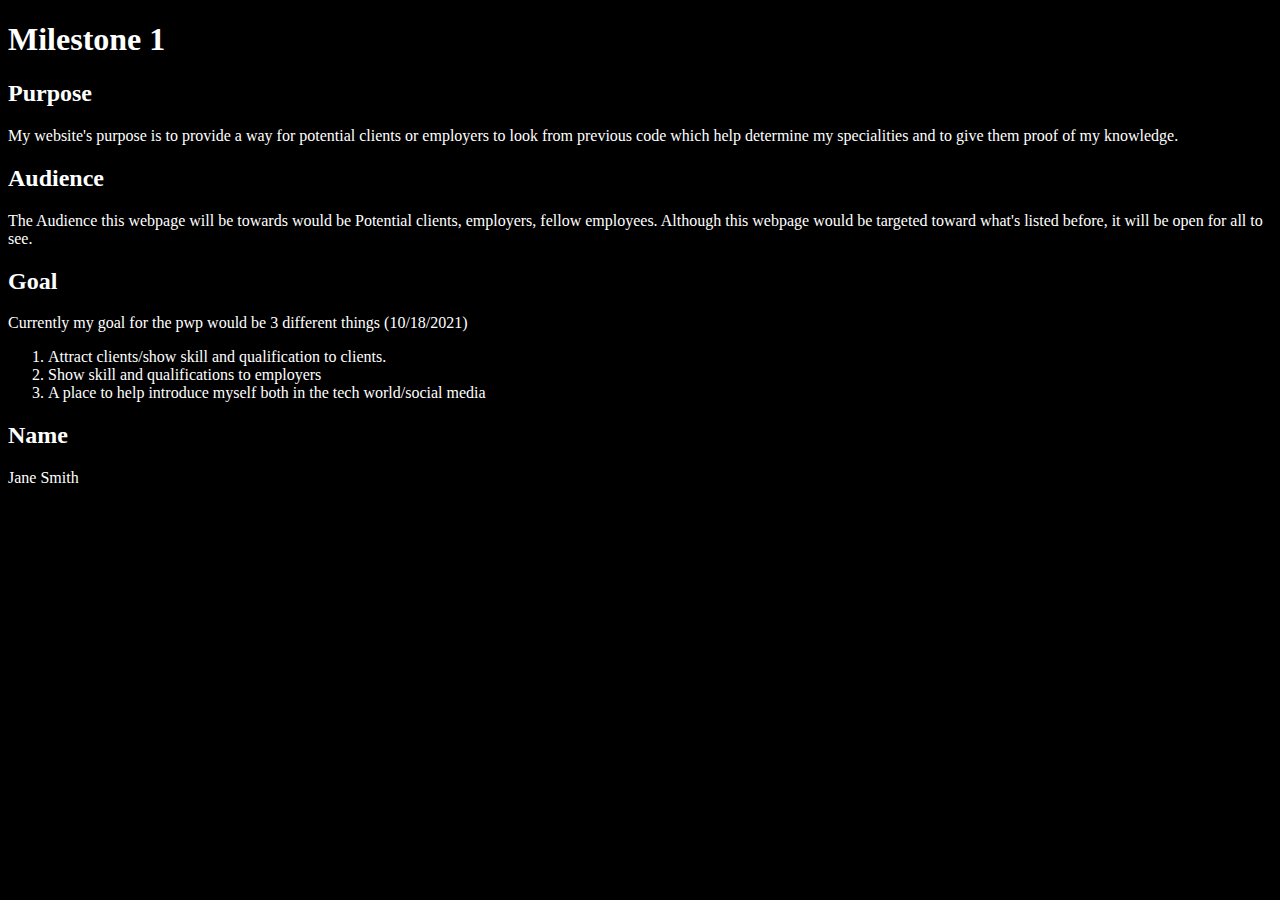
==== public_html/documentation/milestone-1.html @ 4842236b "Create style.css and edited milestone-1.html" ====
<!doctype html>
<html lang="en">
<head>
    <link rel="stylesheet" href="style.css">
    <meta charset="UTF-8">
    <title>Milestone-1</title>
</head>
<body>
    <h1>Milestone 1</h1>


    <!-- Purpose, Audience, Goal -->
    <section>
        <h2>Purpose</h2>
        <p>
            My website's purpose is to provide a way for potential clients or employers to look from previous code which
            help determine my specialities and to give them proof of my knowledge.
        </p>
        <h2>Audience</h2>
        <p>
            The Audience this webpage will be towards would be Potential clients, employers, fellow employees.
            Although this webpage would be targeted toward what's listed before, it will be open for all to see.
        </p>
        <h2>Goal</h2>
        <p>Currently my goal for the pwp would be 3 different things (10/18/2021)</p>
        <ol>
            <li>Attract clients/show skill and qualification to clients.</li>
            <li>Show skill and qualifications to employers</li>
            <li>A place to help introduce myself both in the tech world/social media</li>
        </ol>
    </section>

    <!-- Persona -->
    <section>
    <h2>Name</h2>
    <p>Jane Smith</p>
    </section>



</body>
</html>
---- public_html/documentation/style.css ----
* {
    background-color: black;
    color: white;
}
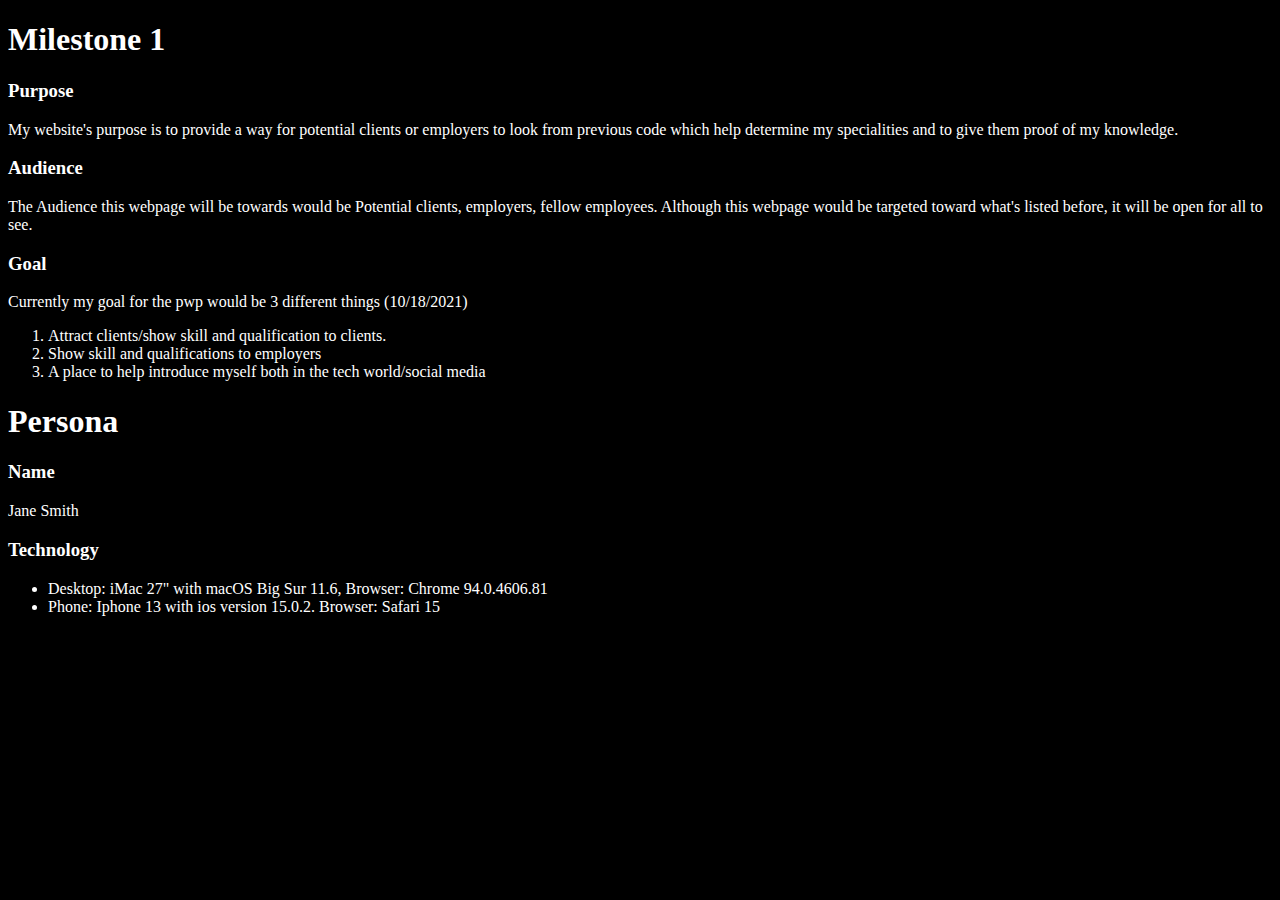
==== commit 4d74fcd4: "added Technology section" ====
--- a/public_html/documentation/milestone-1.html
+++ b/public_html/documentation/milestone-1.html
@@ -11,17 +11,17 @@
 
     <!-- Purpose, Audience, Goal -->
     <section>
-        <h2>Purpose</h2>
+        <h3>Purpose</h3>
         <p>
             My website's purpose is to provide a way for potential clients or employers to look from previous code which
             help determine my specialities and to give them proof of my knowledge.
         </p>
-        <h2>Audience</h2>
+        <h3>Audience</h3>
         <p>
             The Audience this webpage will be towards would be Potential clients, employers, fellow employees.
             Although this webpage would be targeted toward what's listed before, it will be open for all to see.
         </p>
-        <h2>Goal</h2>
+        <h3>Goal</h3>
         <p>Currently my goal for the pwp would be 3 different things (10/18/2021)</p>
         <ol>
             <li>Attract clients/show skill and qualification to clients.</li>
@@ -32,8 +32,20 @@
 
     <!-- Persona -->
     <section>
-    <h2>Name</h2>
+    <h1>Persona</h1>
+    <h3>Name</h3>
     <p>Jane Smith</p>
+    <h3>Technology</h3>
+    <ul>
+        <li>Desktop: iMac 27" with macOS Big Sur 11.6, Browser: Chrome 94.0.4606.81</li>
+        <li>Phone: Iphone 13 with ios version 15.0.2. Browser: Safari 15 </li>
+    </ul>
+
+
+
+
+
+
     </section>
 
 
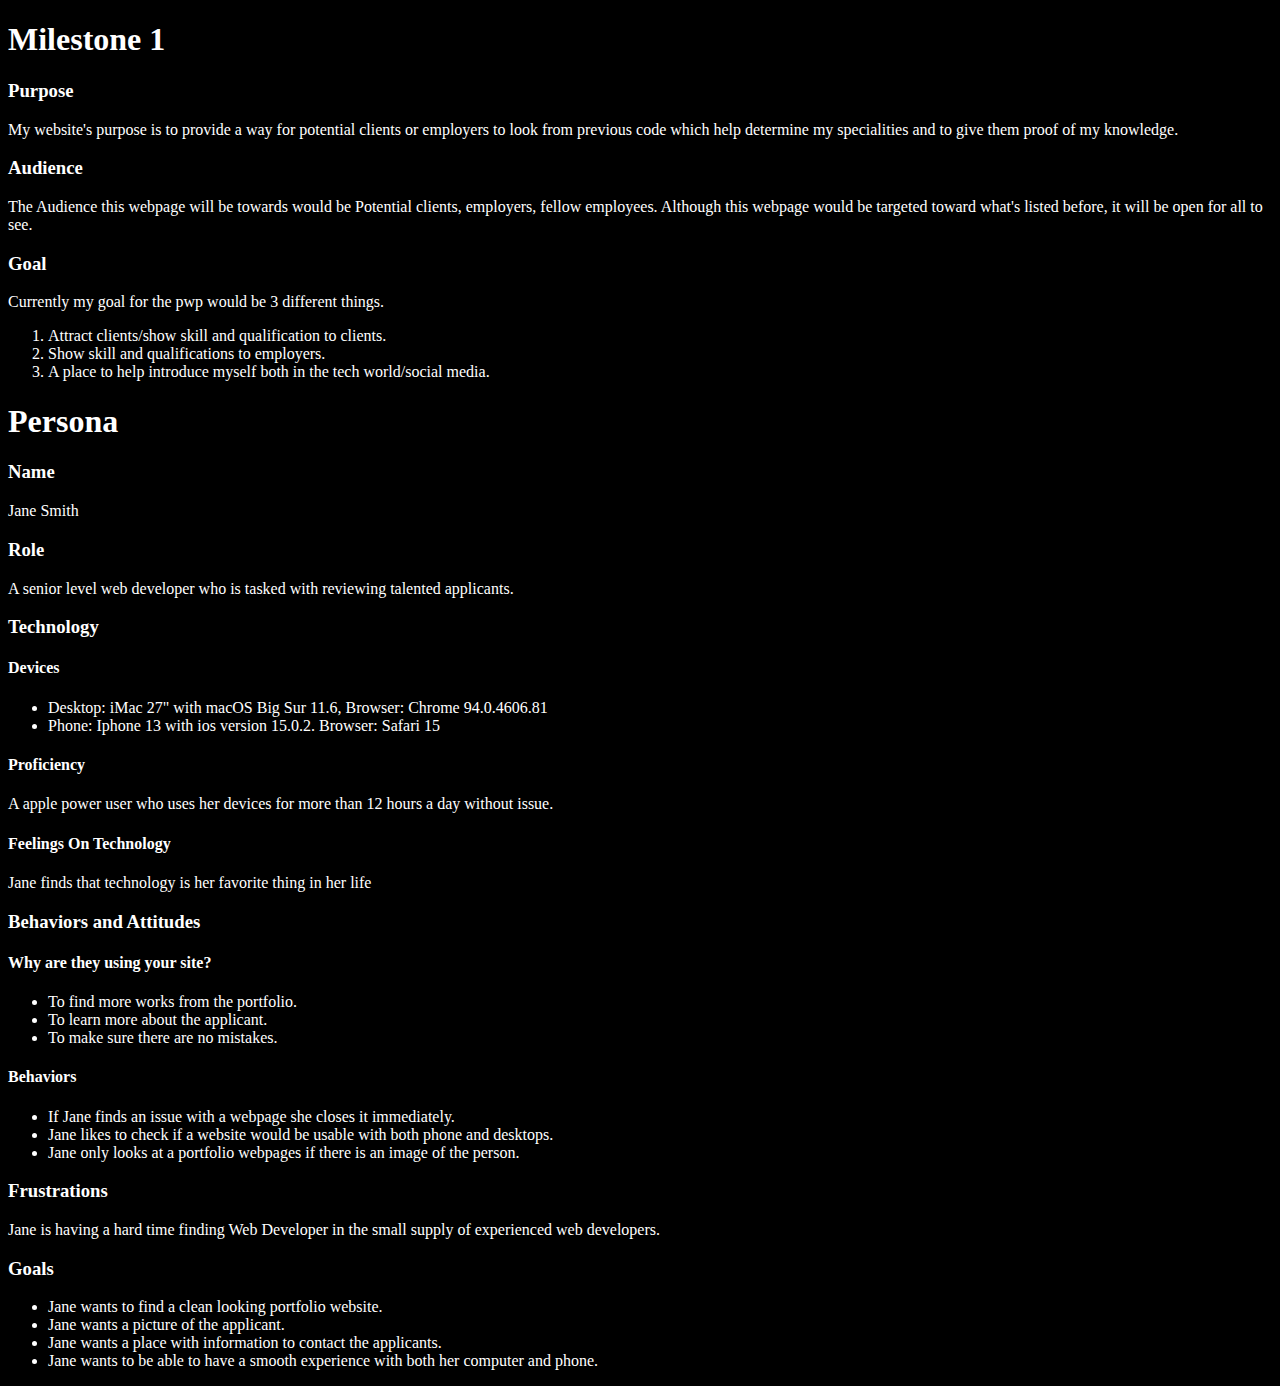
==== commit cc8e1041: "Finished writing the Persona" ====
--- a/public_html/documentation/milestone-1.html
+++ b/public_html/documentation/milestone-1.html
@@ -22,29 +22,53 @@
             Although this webpage would be targeted toward what's listed before, it will be open for all to see.
         </p>
         <h3>Goal</h3>
-        <p>Currently my goal for the pwp would be 3 different things (10/18/2021)</p>
+        <p>Currently my goal for the pwp would be 3 different things.</p>
         <ol>
             <li>Attract clients/show skill and qualification to clients.</li>
-            <li>Show skill and qualifications to employers</li>
-            <li>A place to help introduce myself both in the tech world/social media</li>
+            <li>Show skill and qualifications to employers.</li>
+            <li>A place to help introduce myself both in the tech world/social media.</li>
         </ol>
     </section>
 
     <!-- Persona -->
     <section>
-    <h1>Persona</h1>
-    <h3>Name</h3>
-    <p>Jane Smith</p>
-    <h3>Technology</h3>
-    <ul>
-        <li>Desktop: iMac 27" with macOS Big Sur 11.6, Browser: Chrome 94.0.4606.81</li>
-        <li>Phone: Iphone 13 with ios version 15.0.2. Browser: Safari 15 </li>
-    </ul>
-
-
-
-
-
+        <h1>Persona</h1>
+        <h3>Name</h3>
+        <p>Jane Smith</p>
+        <h3>Role</h3>
+        <p>A senior level web developer who is tasked with reviewing talented applicants.</p>
+        <h3>Technology</h3>
+        <h4>Devices</h4>
+        <ul>
+            <li>Desktop: iMac 27" with macOS Big Sur 11.6, Browser: Chrome 94.0.4606.81</li>
+            <li>Phone: Iphone 13 with ios version 15.0.2. Browser: Safari 15 </li>
+        </ul>
+        <h4>Proficiency</h4>
+        <p>A apple power user who uses her devices for more than 12 hours a day without issue.</p>
+        <h4>Feelings On Technology</h4>
+        <p>Jane finds that technology is her favorite thing in her life </p>
+        <h3>Behaviors and Attitudes</h3>
+        <h4>Why are they using your site?</h4>
+        <ul>
+            <li>To find more works from the portfolio.</li>
+            <li>To learn more about the applicant.</li>
+            <li>To make sure there are no mistakes.</li>
+        </ul>
+        <h4>Behaviors</h4>
+        <ul>
+            <li>If Jane finds an issue with a webpage she closes it immediately.</li>
+            <li>Jane likes to check if a website would be usable with both phone and desktops.</li>
+            <li>Jane only looks at a portfolio webpages if there is an image of the person.</li>
+        </ul>
+        <h3>Frustrations</h3>
+        <p>Jane is having a hard time finding Web Developer in the small supply of experienced web developers.</p>
+        <h3>Goals</h3>
+        <ul>
+            <li>Jane wants to find a clean looking portfolio website.</li>
+            <li>Jane wants a picture of the applicant.</li>
+            <li>Jane wants a place with information to contact the applicants.</li>
+            <li>Jane wants to be able to have a smooth experience with both her computer and phone.</li>
+        </ul>
 
     </section>
 
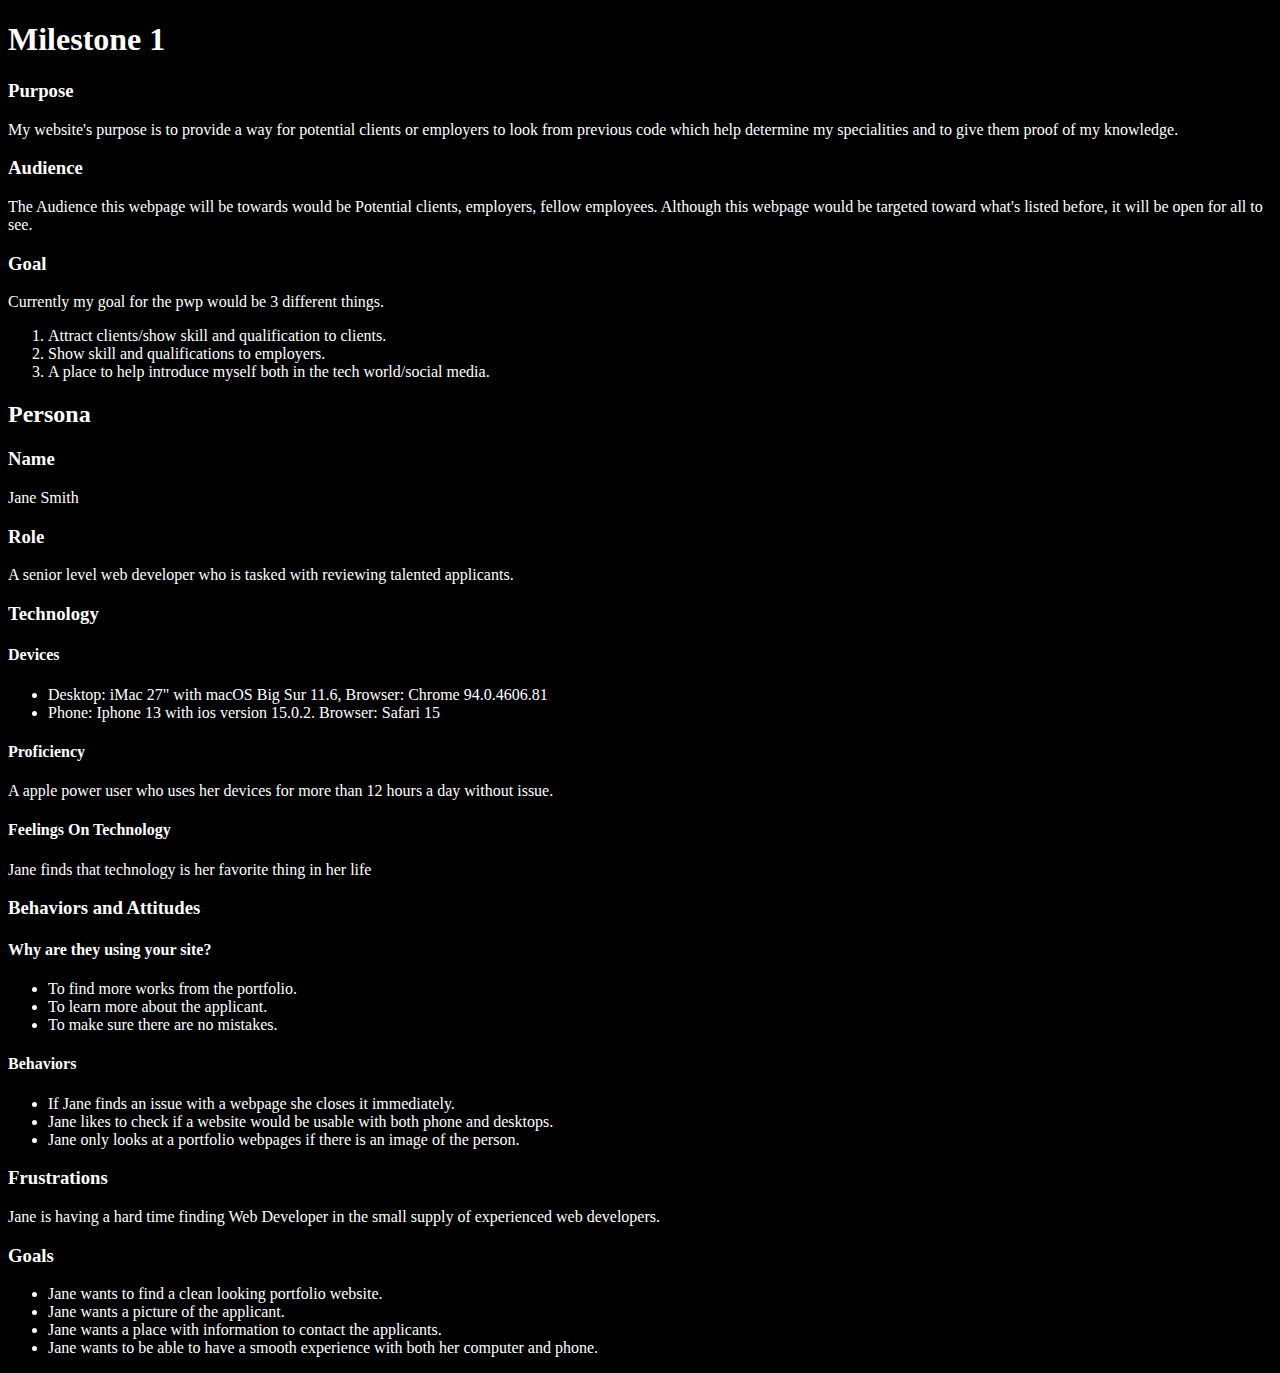
==== commit b0d5080d: "quick edit" ====
--- a/public_html/documentation/milestone-1.html
+++ b/public_html/documentation/milestone-1.html
@@ -32,7 +32,7 @@
 
     <!-- Persona -->
     <section>
-        <h1>Persona</h1>
+        <h2>Persona</h2>
         <h3>Name</h3>
         <p>Jane Smith</p>
         <h3>Role</h3>
